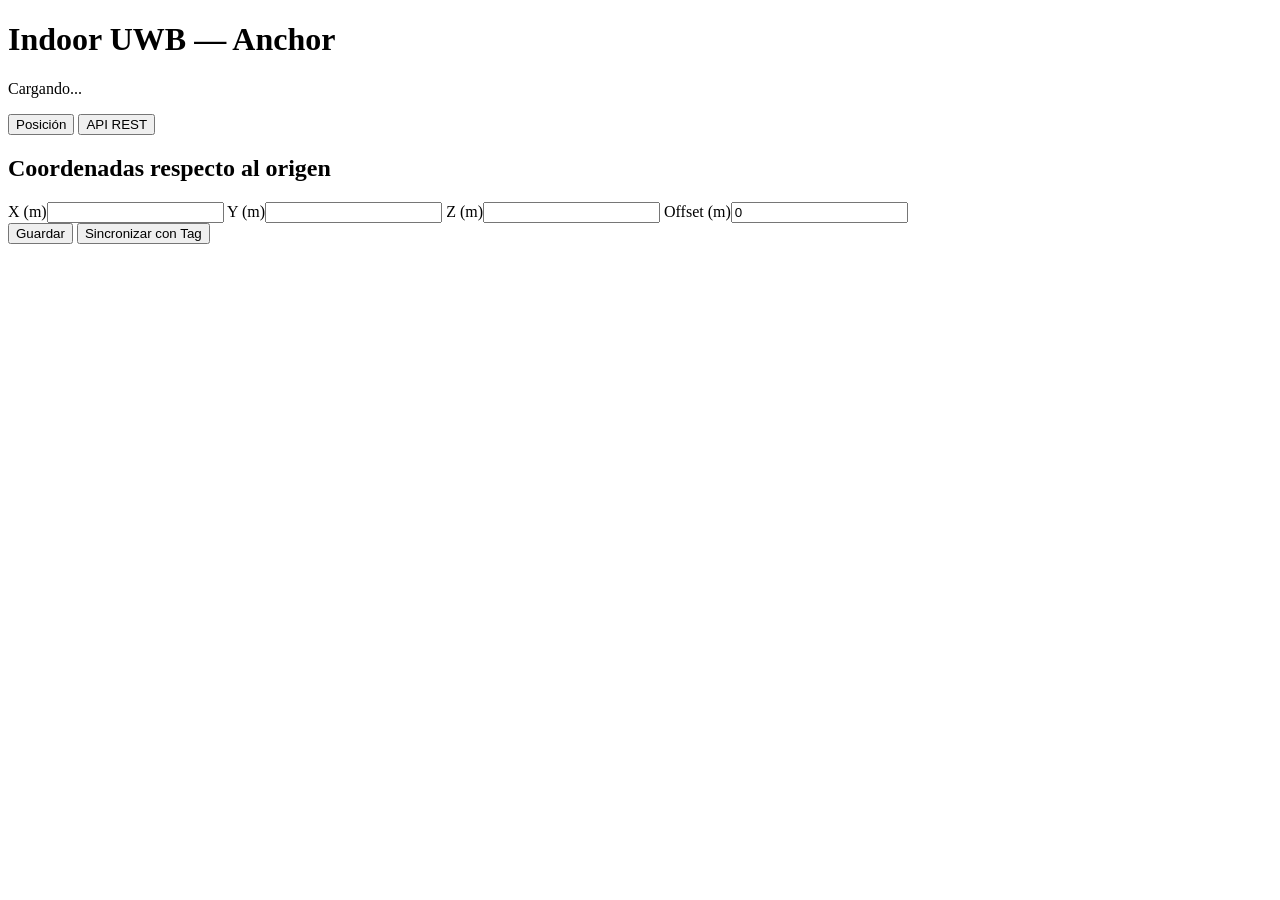
==== data_anchor/index.html @ 5b5d5238 "WebPage and Refactor" ====
<!DOCTYPE html>
<html lang="es">
<head>
  <meta charset="utf-8">
  <meta name="viewport" content="width=device-width, initial-scale=1">
  <title>Indoor UWB — Anchor</title>
  <link rel="stylesheet" href="/style.css">
</head>
<body>
  <main>
    <header>
      <h1>Indoor UWB — Anchor</h1>
      <p id="status">Cargando...</p>
    </header>

    <nav class="main-nav" aria-label="Secciones">
      <button type="button" class="nav-btn active" data-panel="position">Posición</button>
      <button type="button" class="nav-btn" data-panel="api">API REST</button>
    </nav>

    <section id="panel-position" class="panel active">
      <section class="card">
        <h2>Coordenadas respecto al origen</h2>
        <form id="position-form">
          <label>X (m)<input name="x" type="number" step="0.01" required></label>
          <label>Y (m)<input name="y" type="number" step="0.01" required></label>
          <label>Z (m)<input name="z" type="number" step="0.01" required></label>
          <label>Offset (m)<input name="offset" type="number" step="0.01" value="0"></label>
          <div class="row">
            <button type="submit">Guardar</button>
            <button id="sync" type="button" class="secondary">Sincronizar con Tag</button>
          </div>
        </form>
        <p id="feedback"></p>
      </section>
    </section>

    <section id="panel-api" class="panel" hidden>
      <section class="card">
        <h2>Endpoints disponibles (Anchor)</h2>
        <p class="hint">Pulsa «Probar» para llamar al endpoint y ver la respuesta JSON.</p>

        <article class="endpoint">
          <div class="endpoint-head">
            <span class="method get">GET</span>
            <code>/api/status</code>
            <button type="button" class="secondary try-api" data-method="GET" data-path="/api/status">Probar</button>
          </div>
          <p class="endpoint-desc">Estado del anchor: nombre, MAC, IP y posición.</p>
        </article>

        <article class="endpoint">
          <div class="endpoint-head">
            <span class="method get">GET</span>
            <code>/api/position</code>
            <button type="button" class="secondary try-api" data-method="GET" data-path="/api/position">Probar</button>
          </div>
          <p class="endpoint-desc">Misma información que status (coordenadas persistidas).</p>
        </article>

        <article class="endpoint">
          <div class="endpoint-head">
            <span class="method post">POST</span>
            <code>/api/position</code>
            <button type="button" class="secondary try-api" data-method="POST" data-path="/api/position" data-body-id="body-post-position">Probar</button>
          </div>
          <p class="endpoint-desc">Guardar posición en NVS (JSON).</p>
          <textarea id="body-post-position" rows="3">{"x":0,"y":0,"z":0,"offset":0}</textarea>
        </article>

        <article class="endpoint">
          <div class="endpoint-head">
            <span class="method post">POST</span>
            <code>/api/sync</code>
            <button type="button" class="secondary try-api" data-method="POST" data-path="/api/sync" data-body="{}">Probar</button>
          </div>
          <p class="endpoint-desc">Enviar posición al tag por ESP-NOW.</p>
        </article>
      </section>

      <section class="card">
        <h2>Respuesta</h2>
        <pre id="api-output" class="api-output">—</pre>
      </section>
    </section>
  </main>
  <script src="/app.js"></script>
</body>
</html>
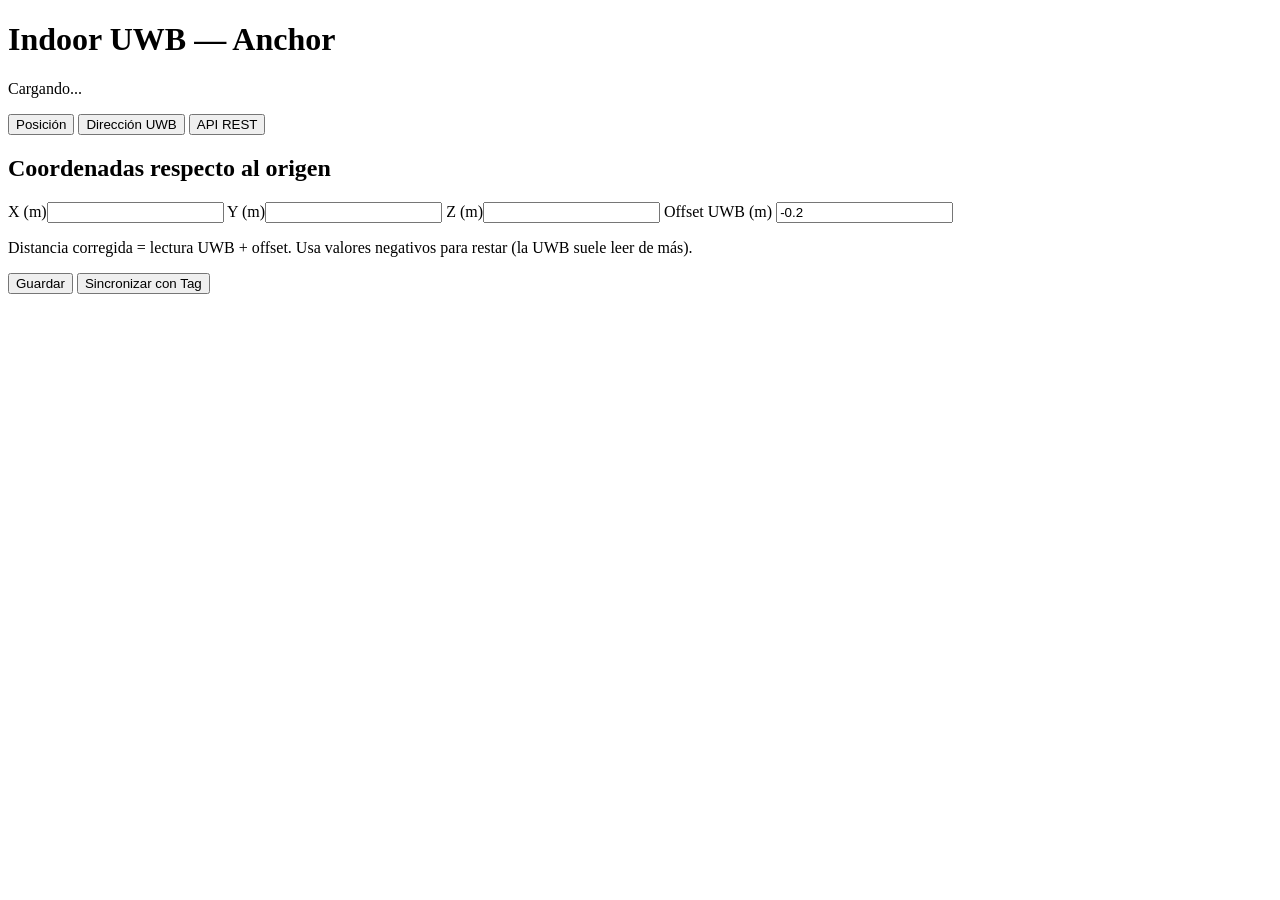
==== commit c2b28e09: "Sync model and Refactor webpage to include positioning" ====
--- a/data_anchor/index.html
+++ b/data_anchor/index.html
@@ -15,6 +15,7 @@
 
     <nav class="main-nav" aria-label="Secciones">
       <button type="button" class="nav-btn active" data-panel="position">Posición</button>
+      <button type="button" class="nav-btn" data-panel="uwb">Dirección UWB</button>
       <button type="button" class="nav-btn" data-panel="api">API REST</button>
     </nav>
 
@@ -25,13 +26,37 @@
           <label>X (m)<input name="x" type="number" step="0.01" required></label>
           <label>Y (m)<input name="y" type="number" step="0.01" required></label>
           <label>Z (m)<input name="z" type="number" step="0.01" required></label>
-          <label>Offset (m)<input name="offset" type="number" step="0.01" value="0"></label>
+          <label>Offset UWB (m)
+            <input name="offset" type="number" step="any" value="-0.2">
+          </label>
+          <p class="hint">
+            Distancia corregida = lectura UWB + offset. Usa valores negativos para restar
+            (la UWB suele leer de más).
+          </p>
           <div class="row">
             <button type="submit">Guardar</button>
             <button id="sync" type="button" class="secondary">Sincronizar con Tag</button>
           </div>
         </form>
         <p id="feedback"></p>
+      </section>
+    </section>
+
+    <section id="panel-uwb" class="panel" hidden>
+      <section class="card">
+        <h2>Dirección UWB (EUI, 8 bytes)</h2>
+        <p class="hint">
+          Identidad del módulo DW1000. Debe ser única en cada anchor.
+          Los dos primeros bytes definen la dirección corta (short) en el ranging.
+        </p>
+        <p id="uwb-address-preview" class="uwb-preview">—</p>
+        <form id="uwb-form">
+          <div class="uwb-bytes" id="uwb-bytes" aria-label="Bytes de dirección UWB"></div>
+          <div class="row">
+            <button type="submit">Guardar dirección</button>
+          </div>
+        </form>
+        <p id="uwb-feedback"></p>
       </section>
     </section>
 
@@ -46,7 +71,7 @@
             <code>/api/status</code>
             <button type="button" class="secondary try-api" data-method="GET" data-path="/api/status">Probar</button>
           </div>
-          <p class="endpoint-desc">Estado del anchor: nombre, MAC, IP y posición.</p>
+          <p class="endpoint-desc">Estado del anchor: nombre, MAC, IP, posición y dirección UWB.</p>
         </article>
 
         <article class="endpoint">
@@ -55,7 +80,16 @@
             <code>/api/position</code>
             <button type="button" class="secondary try-api" data-method="GET" data-path="/api/position">Probar</button>
           </div>
-          <p class="endpoint-desc">Misma información que status (coordenadas persistidas).</p>
+          <p class="endpoint-desc">Coordenadas persistidas e identidad UWB.</p>
+        </article>
+
+        <article class="endpoint">
+          <div class="endpoint-head">
+            <span class="method get">GET</span>
+            <code>/api/uwb-address</code>
+            <button type="button" class="secondary try-api" data-method="GET" data-path="/api/uwb-address">Probar</button>
+          </div>
+          <p class="endpoint-desc">Dirección UWB actual (8 bytes hex).</p>
         </article>
 
         <article class="endpoint">
@@ -65,7 +99,17 @@
             <button type="button" class="secondary try-api" data-method="POST" data-path="/api/position" data-body-id="body-post-position">Probar</button>
           </div>
           <p class="endpoint-desc">Guardar posición en NVS (JSON).</p>
-          <textarea id="body-post-position" rows="3">{"x":0,"y":0,"z":0,"offset":0}</textarea>
+          <textarea id="body-post-position" rows="3">{"x":0,"y":0,"z":0,"offset":-0.2}</textarea>
+        </article>
+
+        <article class="endpoint">
+          <div class="endpoint-head">
+            <span class="method post">POST</span>
+            <code>/api/uwb-address</code>
+            <button type="button" class="secondary try-api" data-method="POST" data-path="/api/uwb-address" data-body-id="body-post-uwb">Probar</button>
+          </div>
+          <p class="endpoint-desc">Guardar dirección UWB y reiniciar el anchor.</p>
+          <textarea id="body-post-uwb" rows="3">{"bytes":["84","15","5B","D5","A9","9A","E2","9E"]}</textarea>
         </article>
 
         <article class="endpoint">
